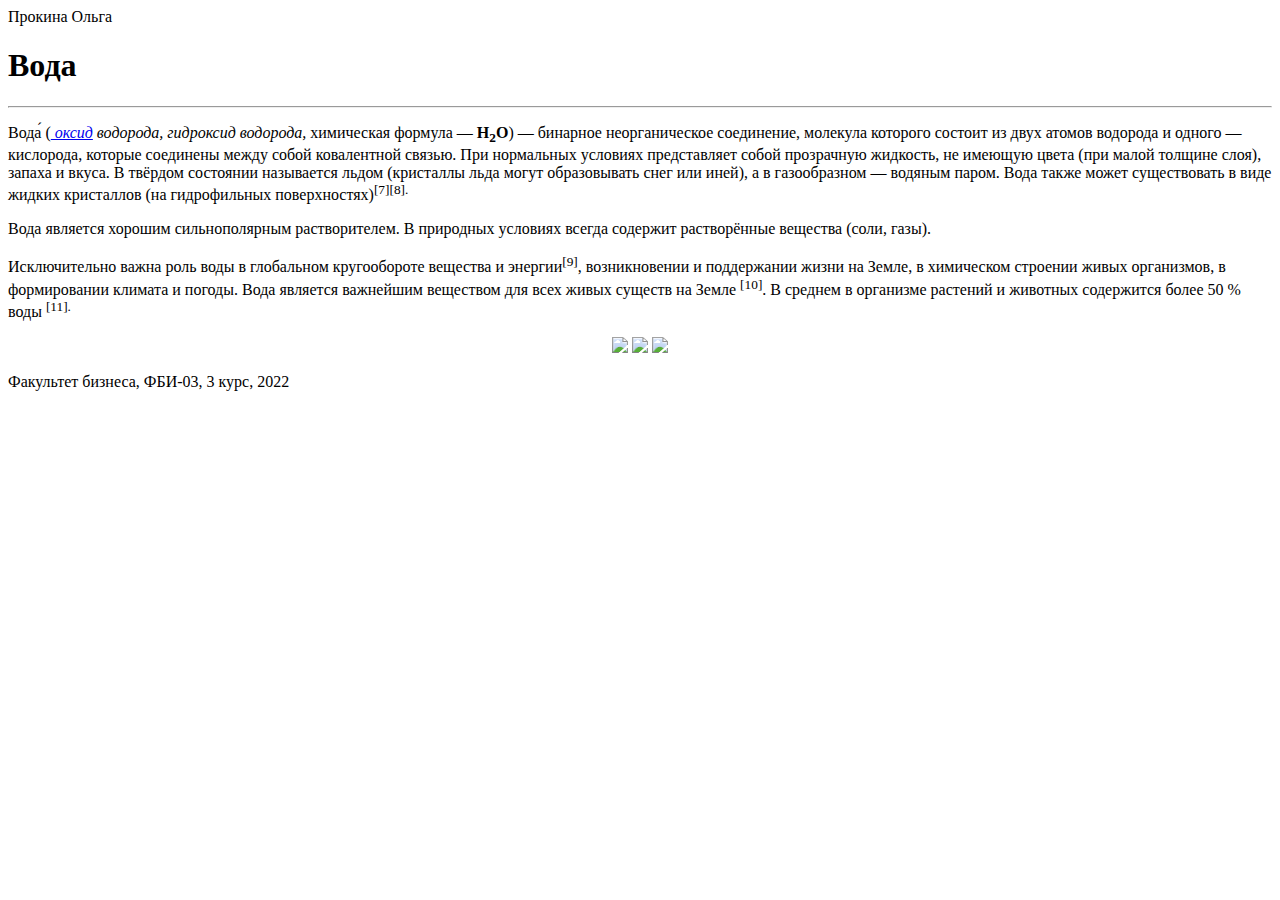
==== lab.3.html @ be7b445b "Вода" ====
<!doctype html>
<html>
    <head>
        <meta charset="utf-8">
        <title> Прокина Ольга. Лабораторная работа 3 </title>
    </head>
        <body>
            <div class="header"></div>
            Прокина Ольга

            <div class="content"></div>
            <h1>Вода </h1>
            <hr>
                <p>
                     Вода́ (<i><a href="https://ru.wikipedia.org/wiki/%D0%9E%D0%BA%D1%81%D0%B8%D0%B4%D1%8B" title="Оксиды"> оксид</a> водорода, гидроксид водорода,</i> химическая формула — <b>H<sub>2</sub>O</b>)
                     — бинарное неорганическое соединение, молекула которого состоит из двух
                     атомов водорода и одного — кислорода, которые соединены между собой ковалентной
                     связью. При нормальных условиях представляет собой прозрачную жидкость, не имеющую
                     цвета (при малой толщине слоя), запаха и вкуса. В твёрдом состоянии называется льдом
                     (кристаллы льда могут образовывать снег или иней), а в газообразном — водяным паром.
                     Вода также может существовать в виде жидких кристаллов (на гидрофильных поверхностях)<sup>[7][8].</sup>
                </p>

                <p>
                      Вода является хорошим сильнополярным растворителем. В природных условиях всегда
                      содержит растворённые вещества (соли, газы).
                </p>

                <p>
                     Исключительно важна роль воды в глобальном кругообороте вещества и энергии<sup>[9]</sup>, возникновении
                     и поддержании жизни на Земле, в химическом строении живых организмов, в формировании климата
                     и погоды. Вода является важнейшим веществом для всех живых существ на Земле <sup>[10]</sup>. В среднем
                     в организме растений и животных содержится более 50 % воды <sup>[11].</sup>
                    
                </p>

                <p align="center">
                    <img src="https://upload.wikimedia.org/wikipedia/commons/thumb/b/b0/Parque_Nacional_de_Bras%C3%ADlia_%2814543997474%29.jpg/274px-Parque_Nacional_de_Bras%C3%ADlia_%2814543997474%29.jpg">
                    <img src="https://upload.wikimedia.org/wikipedia/commons/thumb/9/97/The_Earth_seen_from_Apollo_17.jpg/220px-The_Earth_seen_from_Apollo_17.jpg">
                    <img src="https://upload.wikimedia.org/wikipedia/commons/thumb/a/ab/2006-01-28_Drop-impact.jpg/181px-2006-01-28_Drop-impact.jpg">
                </p>
            
                <div class="footer"></div>
            Факультет бизнеса, ФБИ-03, 3 курс, 2022
        </body>
</html>
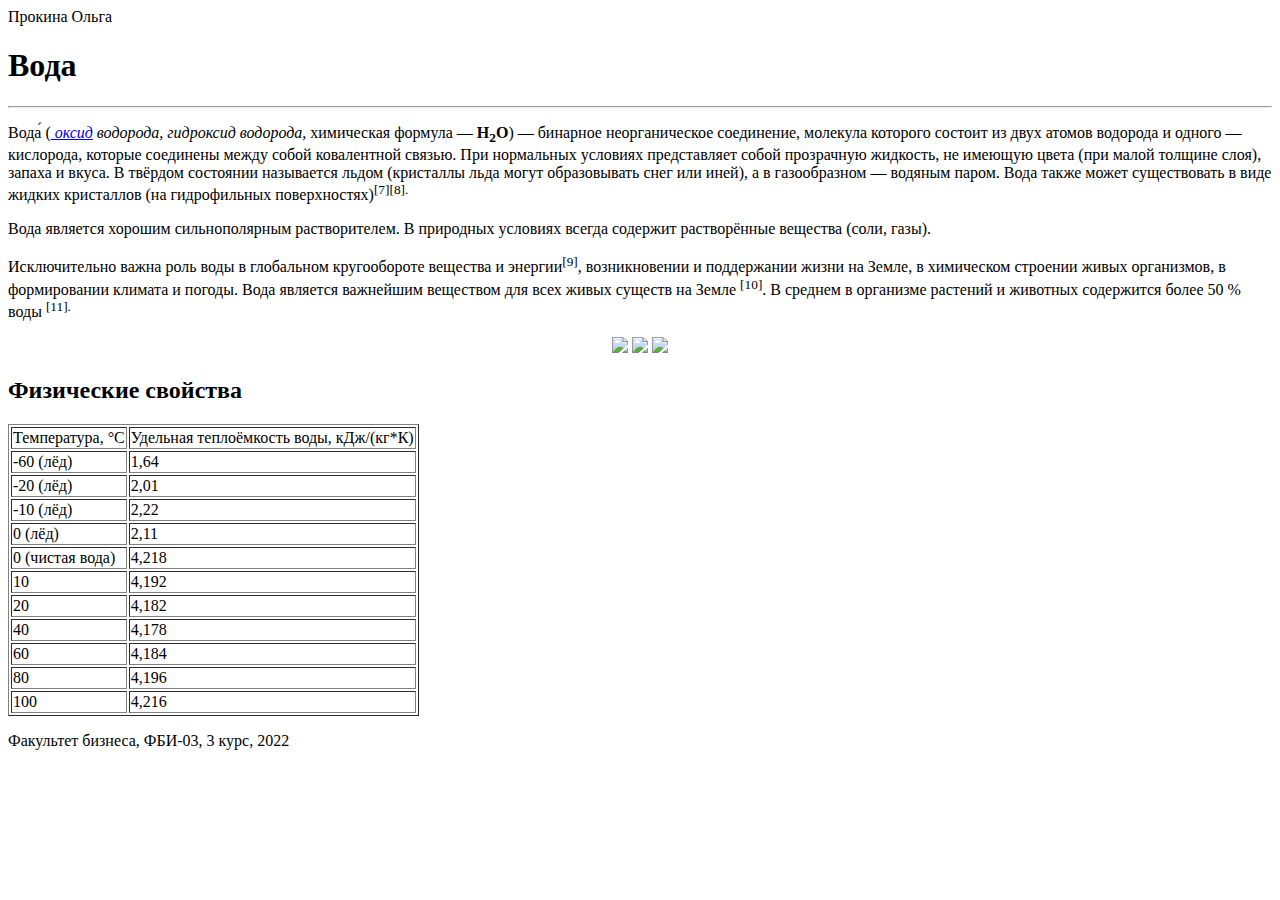
==== commit 4cb790ad: "Добавлена таблица физических свойств воды" ====
--- a/lab.3.html
+++ b/lab.3.html
@@ -39,6 +39,48 @@
                     <img src="https://upload.wikimedia.org/wikipedia/commons/thumb/9/97/The_Earth_seen_from_Apollo_17.jpg/220px-The_Earth_seen_from_Apollo_17.jpg">
                     <img src="https://upload.wikimedia.org/wikipedia/commons/thumb/a/ab/2006-01-28_Drop-impact.jpg/181px-2006-01-28_Drop-impact.jpg">
                 </p>
+
+                <h2>Физические свойства</h2>
+                <p>
+                    <table border="1">
+                        <tr>
+                            <td>Температура, °С	</td> <td>Удельная теплоёмкость воды, кДж/(кг*К)</td>
+                        </tr>
+                        <tr>
+                            <td>-60 (лёд)</td> <td>1,64</td>
+                        </tr>
+                        <tr>
+                            <td>-20 (лёд)</td> <td>2,01</td>
+                        </tr>
+                        <tr>
+                            <td>-10 (лёд)</td> <td>2,22</td>
+                        </tr>
+                        <tr>
+                            <td>0 (лёд)</td> <td>2,11</td>
+                        </tr>
+                        <tr>
+                            <td>0 (чистая вода)</td> <td>4,218</td>
+                        </tr>
+                        <tr>
+                            <td>10</td> <td>4,192</td>
+                        </tr>
+                        <tr>
+                            <td>20</td> <td>4,182</td>
+                        </tr>
+                        <tr>
+                            <td>40</td> <td>4,178</td>
+                        </tr>
+                        <tr>
+                            <td>60</td> <td>4,184</td>
+                        </tr>
+                        <tr>
+                            <td>80</td> <td>4,196</td>
+                        </tr>
+                        <tr>
+                            <td>100</td> <td>4,216</td>
+                        </tr>
+                    </table>
+                </p>
             
                 <div class="footer"></div>
             Факультет бизнеса, ФБИ-03, 3 курс, 2022
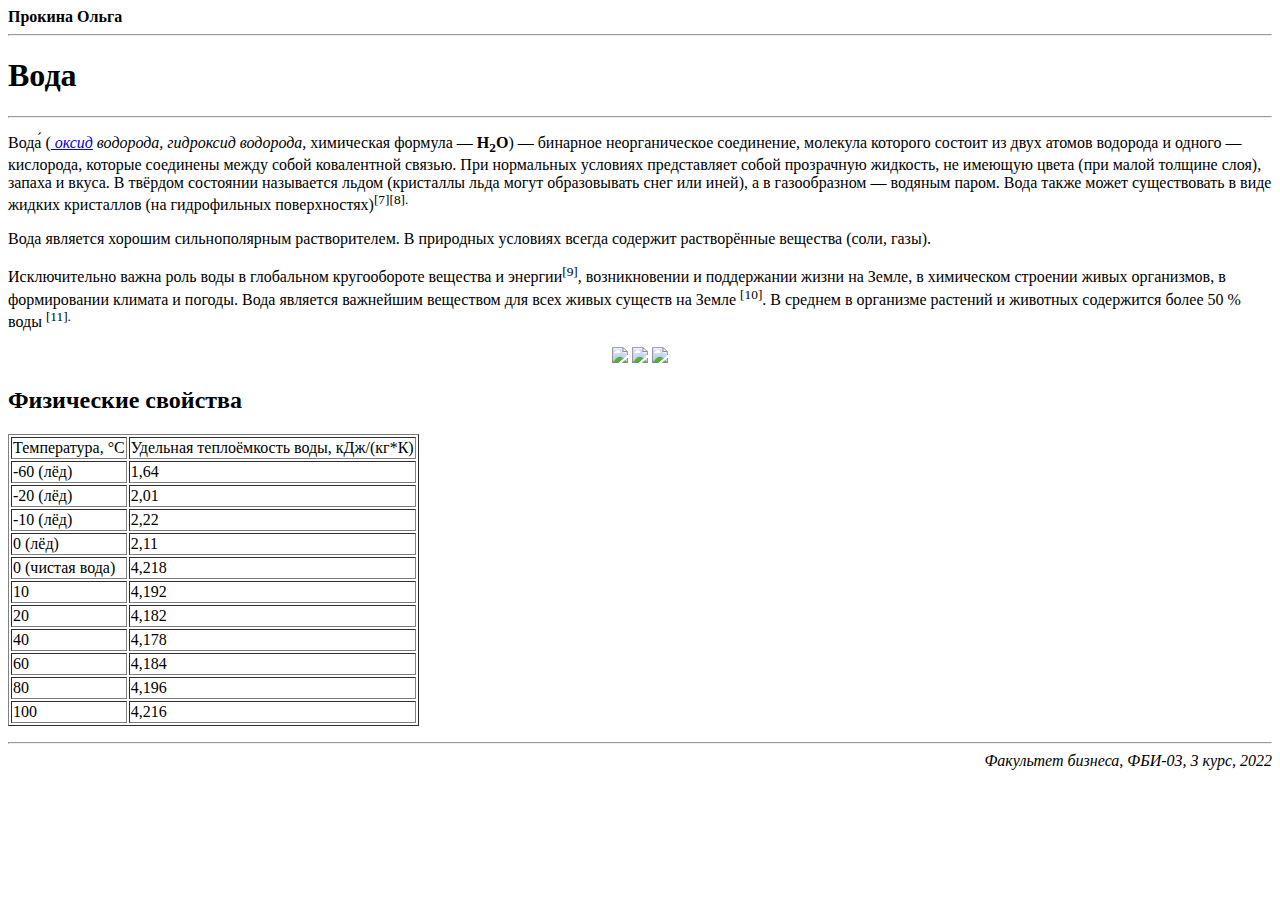
==== commit 7a9a90d1: "Заголовок и подвал" ====
--- a/lab.3.html
+++ b/lab.3.html
@@ -6,7 +6,8 @@
     </head>
         <body>
             <div class="header"></div>
-            Прокина Ольга
+            <b>Прокина Ольга</b>
+            <hr></hr>
 
             <div class="content"></div>
             <h1>Вода </h1>
@@ -82,7 +83,10 @@
                     </table>
                 </p>
             
-                <div class="footer"></div>
-            Факультет бизнеса, ФБИ-03, 3 курс, 2022
+                <div class="footer" align="right">
+                    <hr>
+                    <i>Факультет бизнеса, ФБИ-03, 3 курс, 2022</i>
+                </div>
+            
         </body>
 </html>